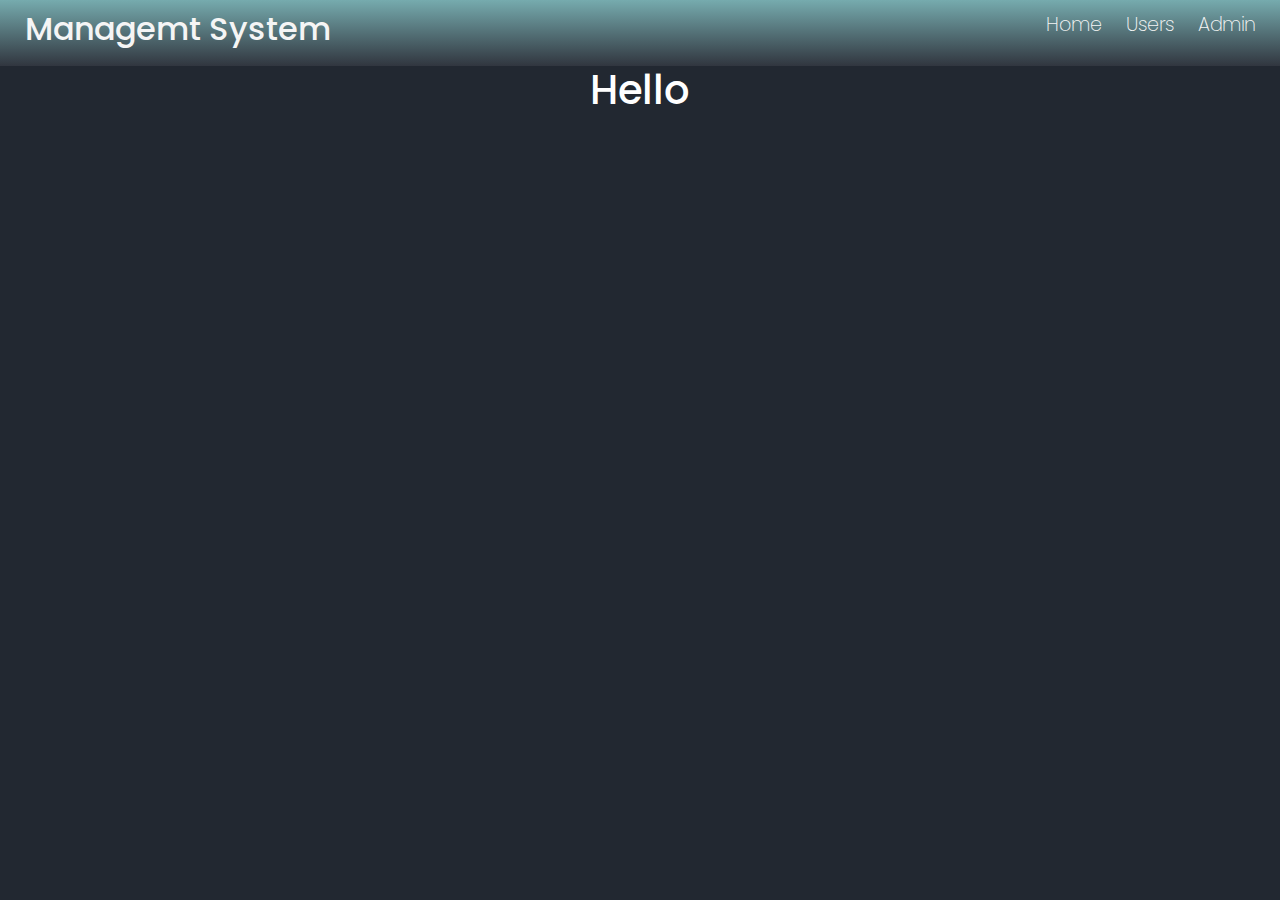
==== Home/index.html @ 20965de2 "first commit" ====
<!DOCTYPE html>
<html lang="en">
<head>
    <meta charset="UTF-8">
    <meta name="viewport" content="width=device-width, initial-scale=1.0">
    <title>Managemt System</title>
    <link href="https://cdn.jsdelivr.net/npm/bootstrap@5.3.3/dist/css/bootstrap.min.css" rel="stylesheet" integrity="sha384-QWTKZyjpPEjISv5WaRU9OFeRpok6YctnYmDr5pNlyT2bRjXh0JMhjY6hW+ALEwIH" crossorigin="anonymous">
    <link rel="stylesheet" href="./index.css">
</head>
<body>
    <nav>
        <h2>Managemt System</h2>
        <ul>
            <li><a href="/Home/index.html">Home</a></li>
            <li><a href="/Users/User.html">Users</a></li>
            <li><a href="/Admin/Admin.html">Admin</a></li>
        </ul>
    </nav>

    <main>
        <center><h1>Hello</h1></center>
    </main>
    



    <!--!--------------------------- -->
    <!-- Footer -->
---- Home/index.css ----
@import url('https://fonts.googleapis.com/css2?family=Poppins:ital,wght@0,100;0,200;0,300;0,400;0,500;0,600;0,700;0,800;0,900;1,100;1,200;1,300;1,400;1,500;1,600;1,700;1,800;1,900&display=swap');
*
{
    margin: 0;
    padding: 0;
    box-sizing: border-box;
}
body
{
    background-color: #222831;
    color: white;
    font-family: "Poppins", sans-serif;
    font-weight: 200;
    font-style: normal;


}

nav
{
    display: flex;
    align-items: center;
    justify-content: space-between;
    padding: 10px 25px;
    background-image:linear-gradient(to bottom, #76ABAE, #31363F) ;
    color: whitesmoke;

    flex-wrap: wrap;

}

nav h2
{
    font-size: 2rem;
}

nav ul
{
    list-style: none;
    display: flex;
    align-items: center;
    justify-content: center;
    column-gap: 1.5rem;
    row-gap: 1.5rem;

    flex-wrap: wrap;

}

nav ul li a
{
    text-decoration: none;
    color: whitesmoke;
    font-size: 1.2rem;
}

main
{
    min-height: 70vh;
}


footer
{
    width: 100vw;
    position: absolute;
    bottom: 0;
}
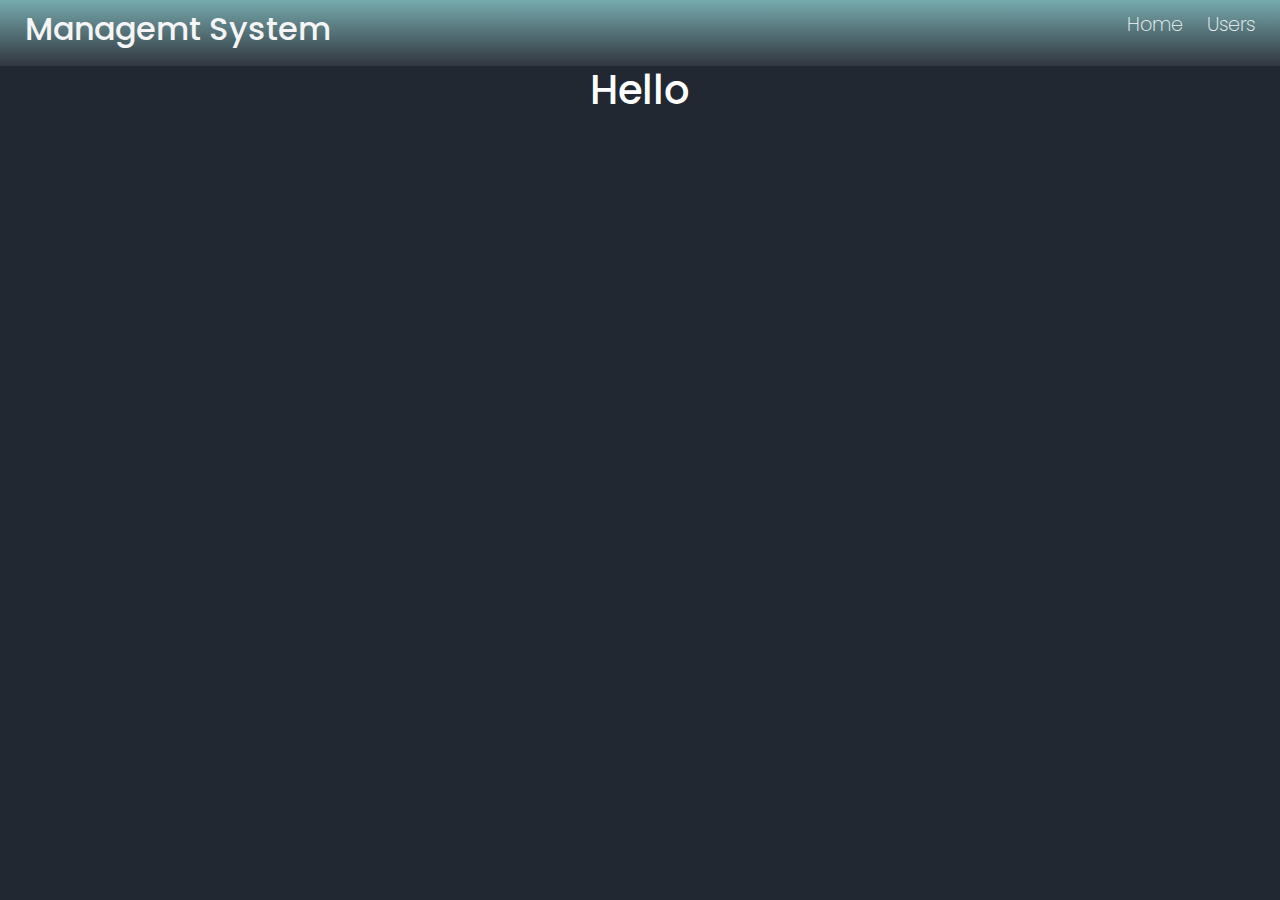
==== commit fc223777: "Done" ====
--- a/Home/index.html
+++ b/Home/index.html
@@ -13,7 +13,6 @@
         <ul>
             <li><a href="/Home/index.html">Home</a></li>
             <li><a href="/Users/User.html">Users</a></li>
-            <li><a href="/Admin/Admin.html">Admin</a></li>
         </ul>
     </nav>
 
